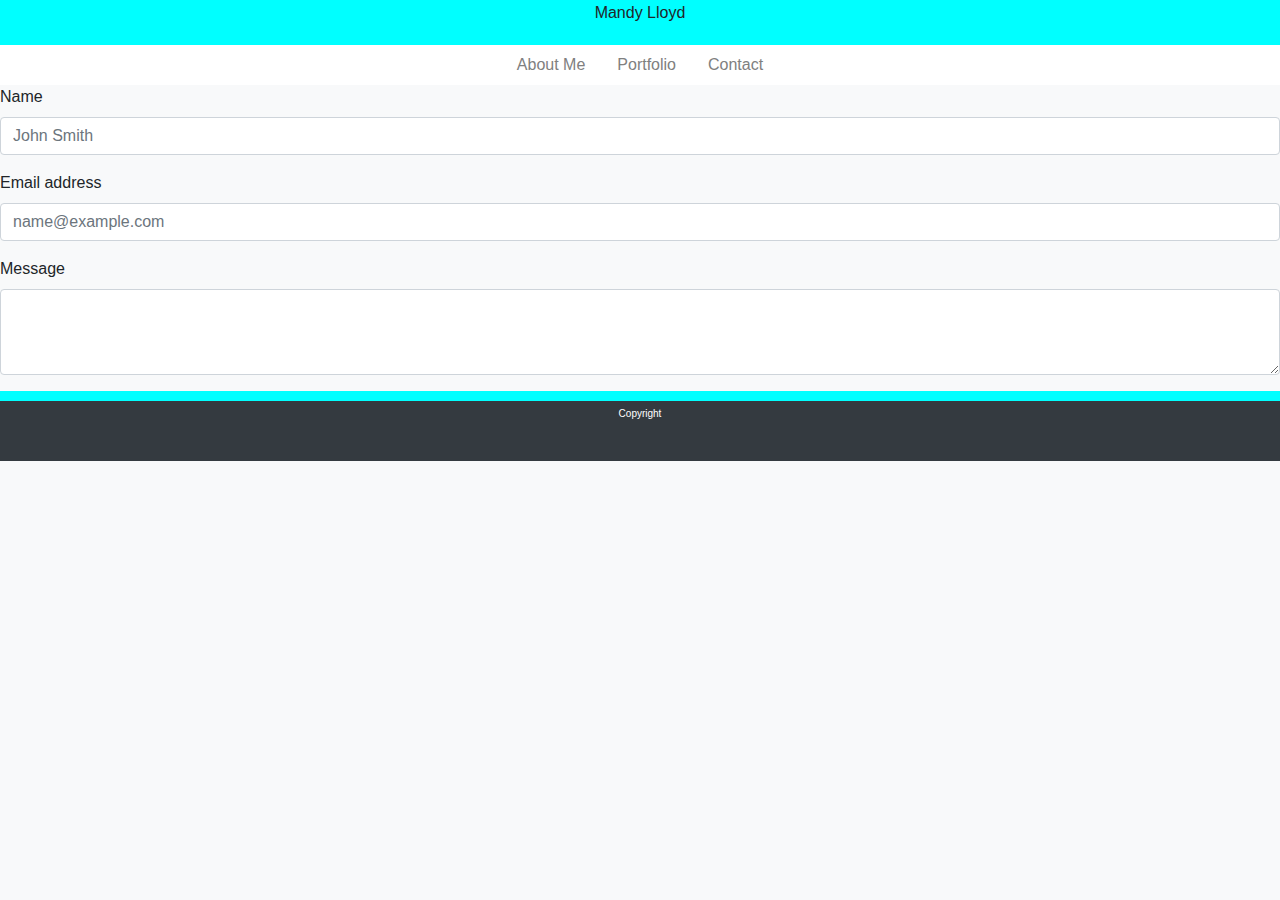
==== contact.html @ e8008564 "contact porftolio index created" ====
<!DOCTYPE html>
<html lang="en">
<head>
    <meta charset="UTF-8">
    <meta name="viewport" content="width=device-width, initial-scale=1.0">
    <link rel="stylesheet" href="style.css">
    <link rel="stylesheet" href="https://maxcdn.bootstrapcdn.com/bootstrap/4.0.0/css/bootstrap.min.css">
    

    <title>Mandy Lloyd Portfolio</title>
</head>
<body class="bg-light">

<div class="wrapper">
    
    <div class="text-center" style="height: 45px; background-color: aqua;">
        <span class="align-middle">Mandy Lloyd</span>
    </div>

    <div class="buttons bg-white">
        <ul class="nav justify-content-center">
        <li class="nav-item">
        <a class="nav-link active" href="#">
            About Me</a>
        </li>
        <li class="nav-item">
        <a class="nav-link" href="./portfolio.html">
            Portfolio</a>
        </li>
        <li class="nav-item">
        <a class="nav-link" href="#">
            Contact</a>
        </li>
        </ul>
    </div>
</div>


<form>
    <div class="form-group">
      <label for="exampleFormControlInput1">Name</label>
      <input type="email" class="form-control" id="exampleFormControlInput1" placeholder="John Smith">
    </div>

    <div class="form-group">
        <label for="exampleFormControlInput1">Email address</label>
        <input type="email" class="form-control" id="exampleFormControlInput1" placeholder="name@example.com">
      </div>

      <div class="form-group">
        <label for="exampleFormControlTextarea1">Message</label>
        <textarea class="form-control" id="exampleFormControlTextarea1" rows="3"></textarea>
      </div>
</form>

<div class="" style="background-color: aqua; height: 10px"></div>
<div class="bg-dark text-center" style="height:60px">
<span class="align-middle text-white" style="font-size: 10px">Copyright</span></div>

</body>
</html>
---- style.css ----
/*
.box {
    background-color: rgb(0, 255, 255);
    width: 100%;
    height: 40px;
    text-align: center;
}
 */
.nav {
    background-color: white;
}

ul.nav a {
    color: grey;
}

/* .container-fluid {
    padding-left: 40px;
    padding-right: 40px;
} */


/* @media screen and (min-width: 768px) {
    .wrapper {
        width: 100%;
    }
    .box {
        float: left;
        width: 200px;
    }
    .buttons {
        float: right;
        width: 400px;
    }
} */
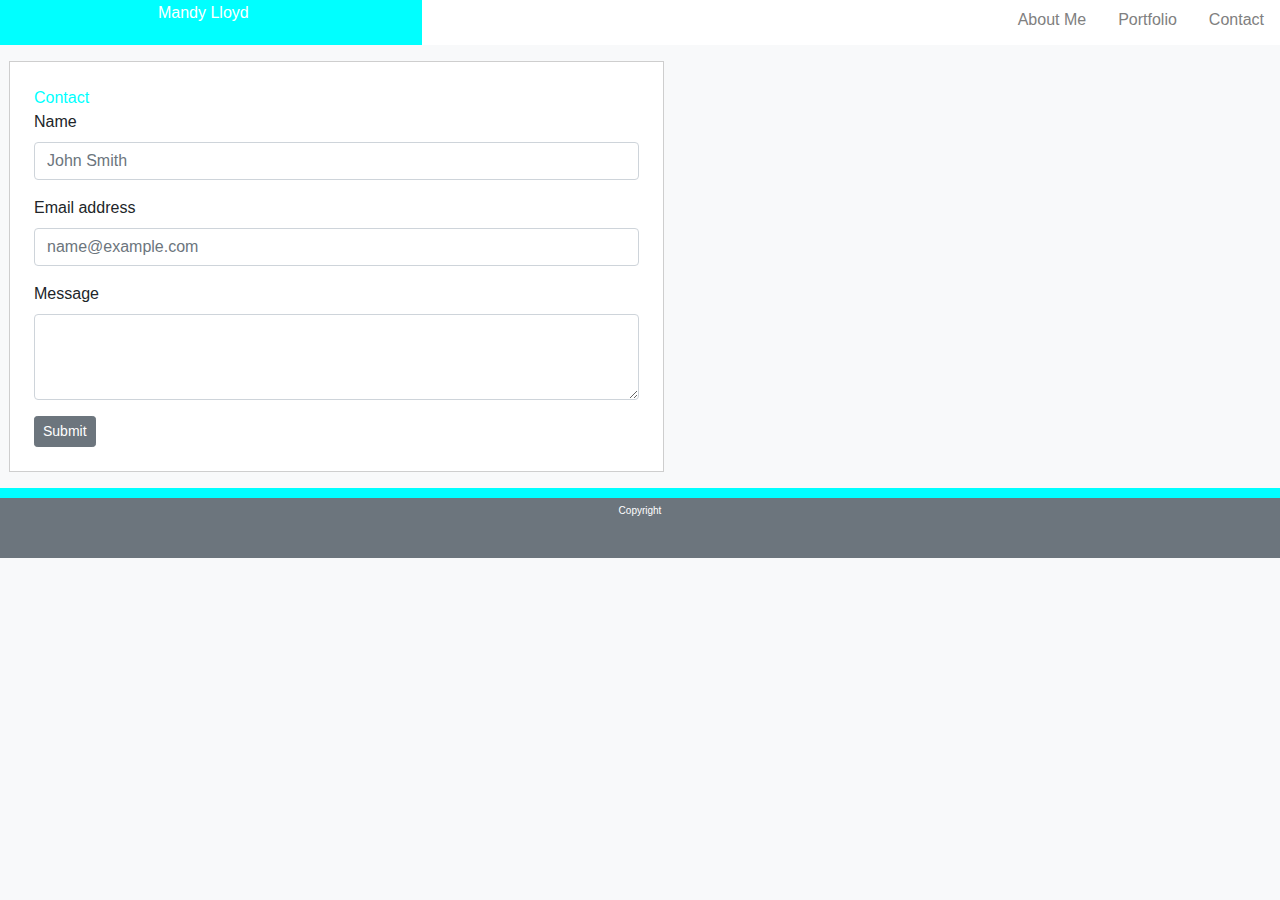
==== commit 03282eaf: "added personal info" ====
--- a/contact.html
+++ b/contact.html
@@ -11,16 +11,16 @@
 </head>
 <body class="bg-light">
 
-<div class="wrapper">
+<div class="row wrapper">
     
-    <div class="text-center" style="height: 45px; background-color: aqua;">
-        <span class="align-middle">Mandy Lloyd</span>
+    <div class="col-sm-4 text-center" style="height: 45px; background-color: aqua;">
+        <span class="text-white align-middle">Mandy Lloyd</span>
     </div>
 
-    <div class="buttons bg-white">
-        <ul class="nav justify-content-center">
+    <div class="col-sm-8 buttons bg-white">
+        <ul class="nav justify-content-center float-sm-right">
         <li class="nav-item">
-        <a class="nav-link active" href="#">
+        <a class="nav-link active" href="./index.html">
             About Me</a>
         </li>
         <li class="nav-item">
@@ -28,14 +28,18 @@
             Portfolio</a>
         </li>
         <li class="nav-item">
-        <a class="nav-link" href="#">
+        <a class="nav-link" href="./contact.html">
             Contact</a>
         </li>
         </ul>
     </div>
 </div>
 
-
+<div class="row Container">
+    <div class="col-md-6 p-4 bg-white mx-4 my-3" style="border:1px solid #cecece;">
+        <div class="row">                                                           
+            <div class="col-sm-12" style="color: aqua;"> Contact </div>
+        </div>
 <form>
     <div class="form-group">
       <label for="exampleFormControlInput1">Name</label>
@@ -52,9 +56,13 @@
         <textarea class="form-control" id="exampleFormControlTextarea1" rows="3"></textarea>
       </div>
 </form>
+<button type="button" class="btn btn-secondary btn-sm">Submit</button>
+</div>
+</div>
+
 
 <div class="" style="background-color: aqua; height: 10px"></div>
-<div class="bg-dark text-center" style="height:60px">
+<div class="bg-secondary text-center" style="height:60px">
 <span class="align-middle text-white" style="font-size: 10px">Copyright</span></div>
 
 </body>
--- a/style.css
+++ b/style.css
@@ -14,6 +14,54 @@
     color: grey;
 }
 
+#gaming-img{
+	background-image: url("https://as2.ftcdn.net/jpg/01/20/20/69/500_F_120206970_7teNr7ijbbJjibkbWvT0K58D73yBqlHn.jpg");
+	background-size: cover;
+	height: 300px;
+	width: 300px;
+}
+
+#traveling-img{
+	background-image: url("https://data.whicdn.com/images/308645816/original.jpg?t=1520614413");
+	background-size: cover;
+	height: 300px;
+	width: 300px;
+}
+
+#cooking-img{
+	background-image: url("https://res.cloudinary.com/hksqkdlah/image/upload/v1564514277/New%20CIO%20Buying%20Guides/190807_VegetarianCooking_Square.jpg");
+	background-size: cover;
+	height: 300px;
+	width: 300px;
+}
+
+#yoga-img{
+	background-image: url("https://www.holisticnurture.com/wp-content/uploads/2016/09/o-MEDITATION-facebook-300x300.jpg");
+	background-size: cover;
+	height: 300px;
+	width: 300px;
+}
+
+#beach-img{
+	background-image: url("https://previews.123rf.com/images/farang/farang1208/farang120800008/14837149-book-with-a-seashell-on-the-bamboo-chair-at-the-beach-square-composition-.jpg");
+	background-size: cover;
+	height: 300px;
+	width: 300px;
+}
+
+
+
+#my-image-text{
+	position: absolute;
+	bottom: 30px;
+    width: 300px;
+    height: 50px;
+    background-color: aqua;
+    text-align: center;
+    text-align: middle;
+    color: white;
+    
+}
 /* .container-fluid {
     padding-left: 40px;
     padding-right: 40px;
